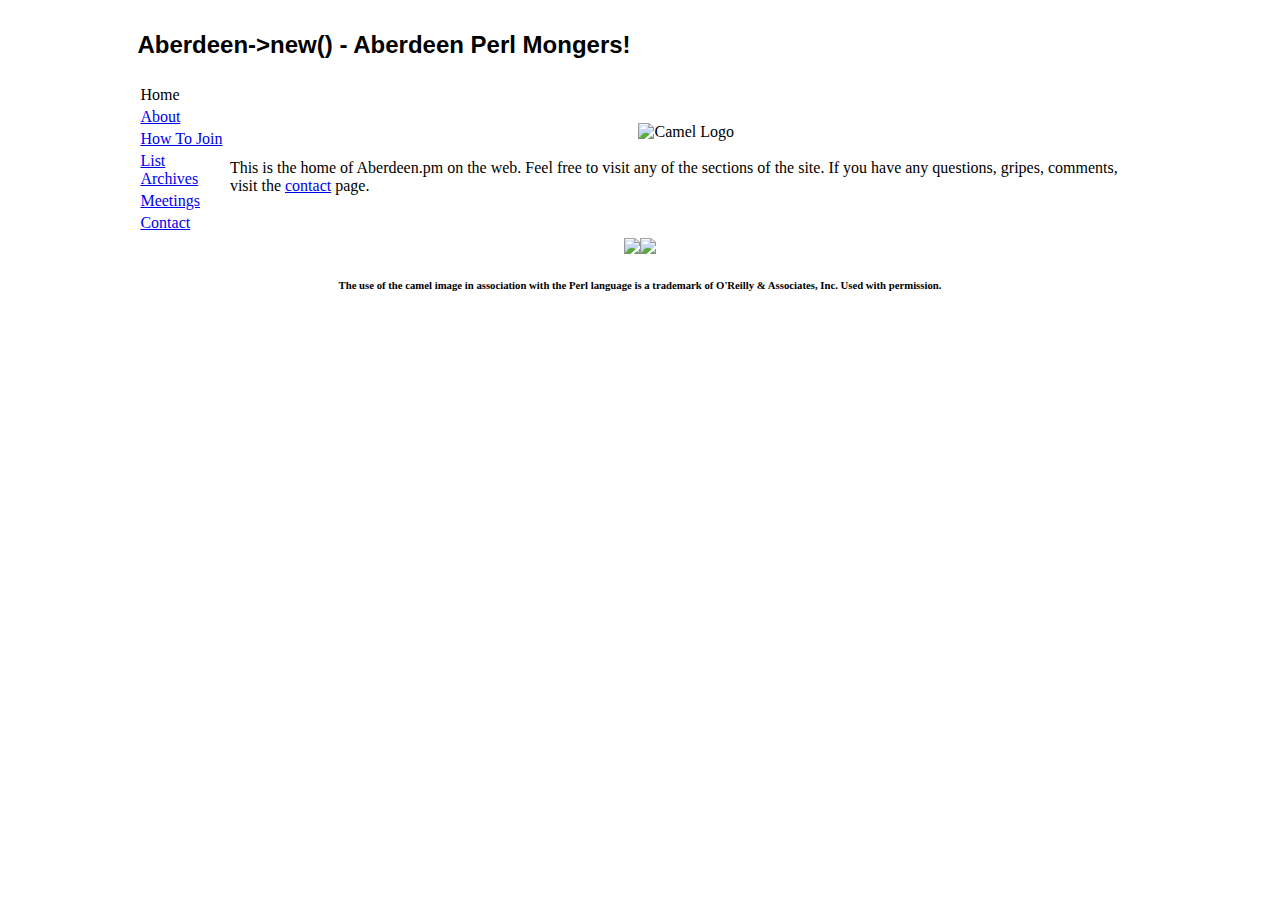
==== index.html @ a4dd00b9 "Initial Import to the Suretec Subversion server." ====
<!DOCTYPE html PUBLIC "-//W3C//DTD XHTML 1.0 Transitional//EN"
    "http://www.w3.org/TR/xhtml1/DTD/xhtml1-transitional.dtd">
<html xmlns="http://www.w3.org/1999/xhtml">
<head>
<meta name="generator" content="Suretec Systems Ltd." />
<title>Aberdeen.pm - Aberdeen Perl Mongers</title></head>
	<body bgcolor="#ffffff">
		<table align="center" border="0" cols="2" width="80%">
			<tbody><tr><td colspan="2"><h2><font face="Arial">Aberdeen-&gt;new() - Aberdeen Perl Mongers!</font></h2></td></tr>
			<tr>
				<td>
					<table border="0" cols="1">
						<tbody><tr><td>Home</td></tr>
						<tr><td><a href="http://aberdeen.pm.org/about/">About</a></td></tr>
						<tr><td><a href="http://aberdeen.pm.org/join/">How To Join</a></td></tr>
						<tr><td><a href="http://mail.pm.org/pipermail/aberdeen-pm/">List Archives</a></td></tr>
						<tr><td><a href="http://aberdeen.pm.org/meetings/">Meetings</a></td></tr>
						<tr><td><a href="http://aberdeen.pm.org/contact/">Contact</a></td></tr>
					</tbody></table>
				</td>
				<td>
					<center><img src="http://aberdeen.pm.org/images/title.png" alt="Camel Logo"></center>
					<br>
This is the home of Aberdeen.pm on the web. Feel free to visit any of the
sections of the site. If you have any questions, gripes, comments,
visit the <a href="http://aberdeen.pm.org/contact">contact</a> page.
				</td>
			</tr>
		</tbody></table>
		<center><a href="http://wiki.oreillynet.com/usergroups/index.cgi?PerlMongers" title="Aberden Perl Mongers User Group at Oreilly User Groups"><img src="http://aberdeen.pm.org/images/ug_ad_250_camel.gif" border="0"></a><a href="http://www.perl.com" title="Perl.com: The Source for Perl"><img src="http://aberdeen.pm.org/images/sm_perl_id_313_wt.gif" border="0"></a></center>
		<center><h6>The
use of the camel image in association with the Perl language is a
trademark of O'Reilly &amp; Associates, Inc. Used with permission.</h6></center>
	</body></html>
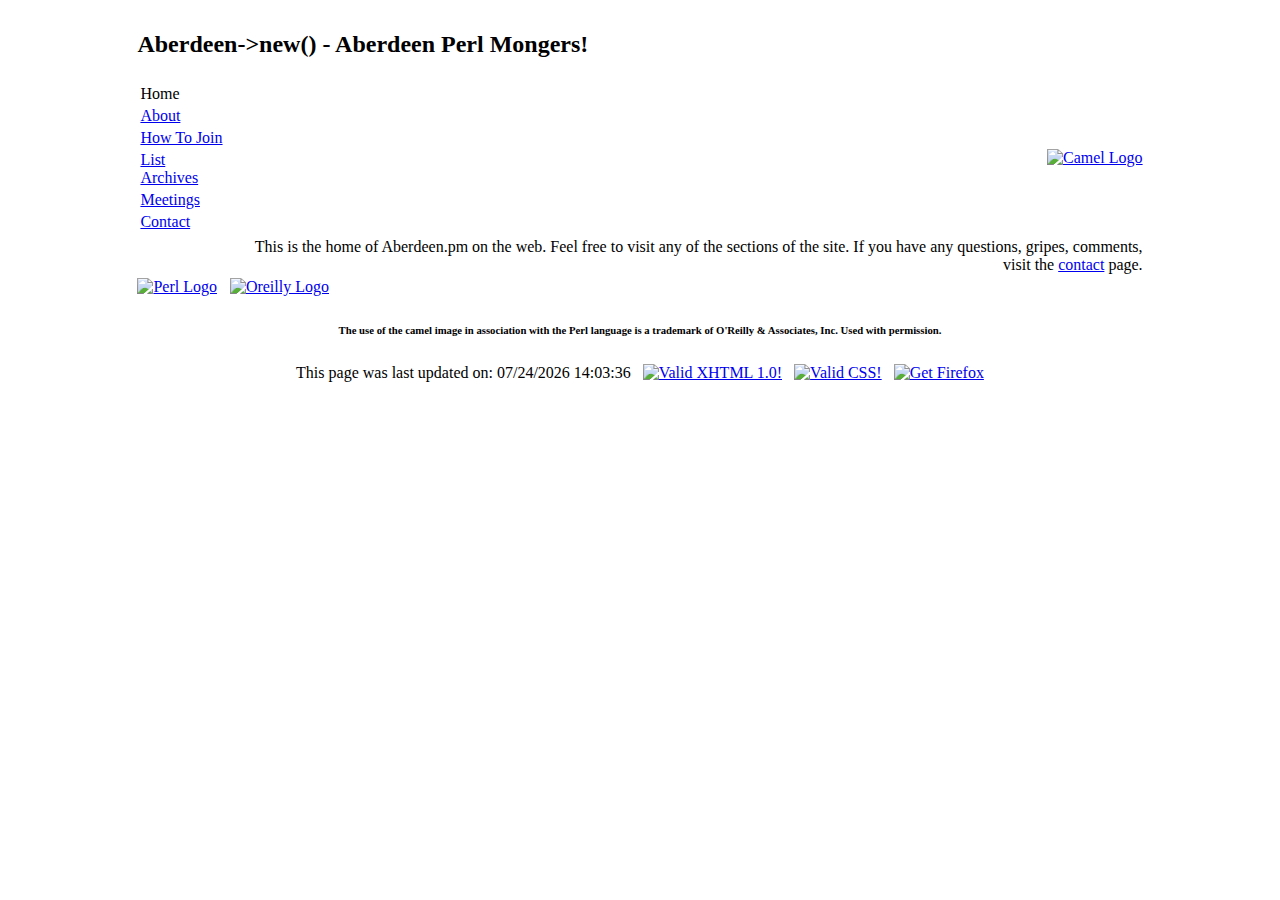
==== commit 0d9f3c3c: "Converted site to use CSS, and made XHTML compliant." ====
--- a/index.html
+++ b/index.html
@@ -3,32 +3,73 @@
 <html xmlns="http://www.w3.org/1999/xhtml">
 <head>
 <meta name="generator" content="Suretec Systems Ltd." />
+<link rel="stylesheet" type="text/css" href="http://aberdeen.pm.org/css/aberdeen.css" />
 <title>Aberdeen.pm - Aberdeen Perl Mongers</title></head>
 	<body bgcolor="#ffffff">
-		<table align="center" border="0" cols="2" width="80%">
-			<tbody><tr><td colspan="2"><h2><font face="Arial">Aberdeen-&gt;new() - Aberdeen Perl Mongers!</font></h2></td></tr>
+	<div id="page">
+		<table align="center" border="0" width="80%">
+			<tbody><tr><td colspan="2"><h2>Aberdeen-&gt;new() - Aberdeen Perl Mongers!</h2></td></tr>
 			<tr>
 				<td>
-					<table border="0" cols="1">
+					<table border="0">
 						<tbody><tr><td>Home</td></tr>
 						<tr><td><a href="http://aberdeen.pm.org/about/">About</a></td></tr>
 						<tr><td><a href="http://aberdeen.pm.org/join/">How To Join</a></td></tr>
 						<tr><td><a href="http://mail.pm.org/pipermail/aberdeen-pm/">List Archives</a></td></tr>
 						<tr><td><a href="http://aberdeen.pm.org/meetings/">Meetings</a></td></tr>
 						<tr><td><a href="http://aberdeen.pm.org/contact/">Contact</a></td></tr>
-					</tbody></table>
+						</tbody>
+					</table>
+				</td>
+				<td align="right">
+					<a href="http://www.pm.org/" title="Perl Mongers"><img src="http://aberdeen.pm.org/images/title.png" alt="Camel Logo" border="0"/></a>
+				</td>
+				</tr>
+				<tr>
+				<td></td>
+				<td align="right">
+					This is the home of Aberdeen.pm on the web. Feel free to visit any of the
+					sections of the site. If you have any questions, gripes, comments,
+					visit the <a href="http://aberdeen.pm.org/contact">contact</a> page.
+				</td>
+			</tr>
+			<tr>
+				<td>
+					<a href="http://www.perl.com" title="Perl.com: The Source for Perl"><img src="http://aberdeen.pm.org/images/sm_perl_id_313_wt.gif" border="0" alt="Perl Logo" /></a>
 				</td>
 				<td>
-					<center><img src="http://aberdeen.pm.org/images/title.png" alt="Camel Logo"></center>
-					<br>
-This is the home of Aberdeen.pm on the web. Feel free to visit any of the
-sections of the site. If you have any questions, gripes, comments,
-visit the <a href="http://aberdeen.pm.org/contact">contact</a> page.
+					<a href="http://wiki.oreillynet.com/usergroups/index.cgi?PerlMongers" title="Aberden Perl Mongers User Group at Oreilly User Groups"><img src="http://aberdeen.pm.org/images/ug_ad_250_camel.gif" border="0" alt="Oreilly Logo"/></a>
 				</td>
 			</tr>
-		</tbody></table>
-		<center><a href="http://wiki.oreillynet.com/usergroups/index.cgi?PerlMongers" title="Aberden Perl Mongers User Group at Oreilly User Groups"><img src="http://aberdeen.pm.org/images/ug_ad_250_camel.gif" border="0"></a><a href="http://www.perl.com" title="Perl.com: The Source for Perl"><img src="http://aberdeen.pm.org/images/sm_perl_id_313_wt.gif" border="0"></a></center>
+			</tbody>
+		</table>
 		<center><h6>The
 use of the camel image in association with the Perl language is a
 trademark of O'Reilly &amp; Associates, Inc. Used with permission.</h6></center>
-	</body></html>+<!-- footer BEGIN -->
+<center>
+<table>
+<tr>
+<td valign="middle" class="headerfooterStandard">
+<script language="JavaScript" type="text/javascript">
+document.write("This page was last updated on: " + document.lastModified);
+</script>&nbsp;&nbsp;
+      <a href="http://validator.w3.org/check?uri=referer"><img
+          src="http://www.w3.org/Icons/valid-xhtml10"
+          alt="Valid XHTML 1.0!" height="31" width="88" border="0"/></a>
+		&nbsp;
+		<a href="http://jigsaw.w3.org/css-validator/">
+		<img style="border:0;width:88px;height:31px"
+       src="http://jigsaw.w3.org/css-validator/images/vcss" 
+       alt="Valid CSS!"/></a>
+	   &nbsp;
+	    <a href="http://getfirefox.com/" title="Get Firefox - The Browser, Reloaded.">
+		<img src="http://www.mozilla.org/products/firefox/buttons/getfirefox_small.png"
+		width="110" height="32" border="0" alt="Get Firefox"/></a> 
+</td>
+</tr>
+</table>
+</center>
+<!-- footer END -->
+</div>
+</body></html>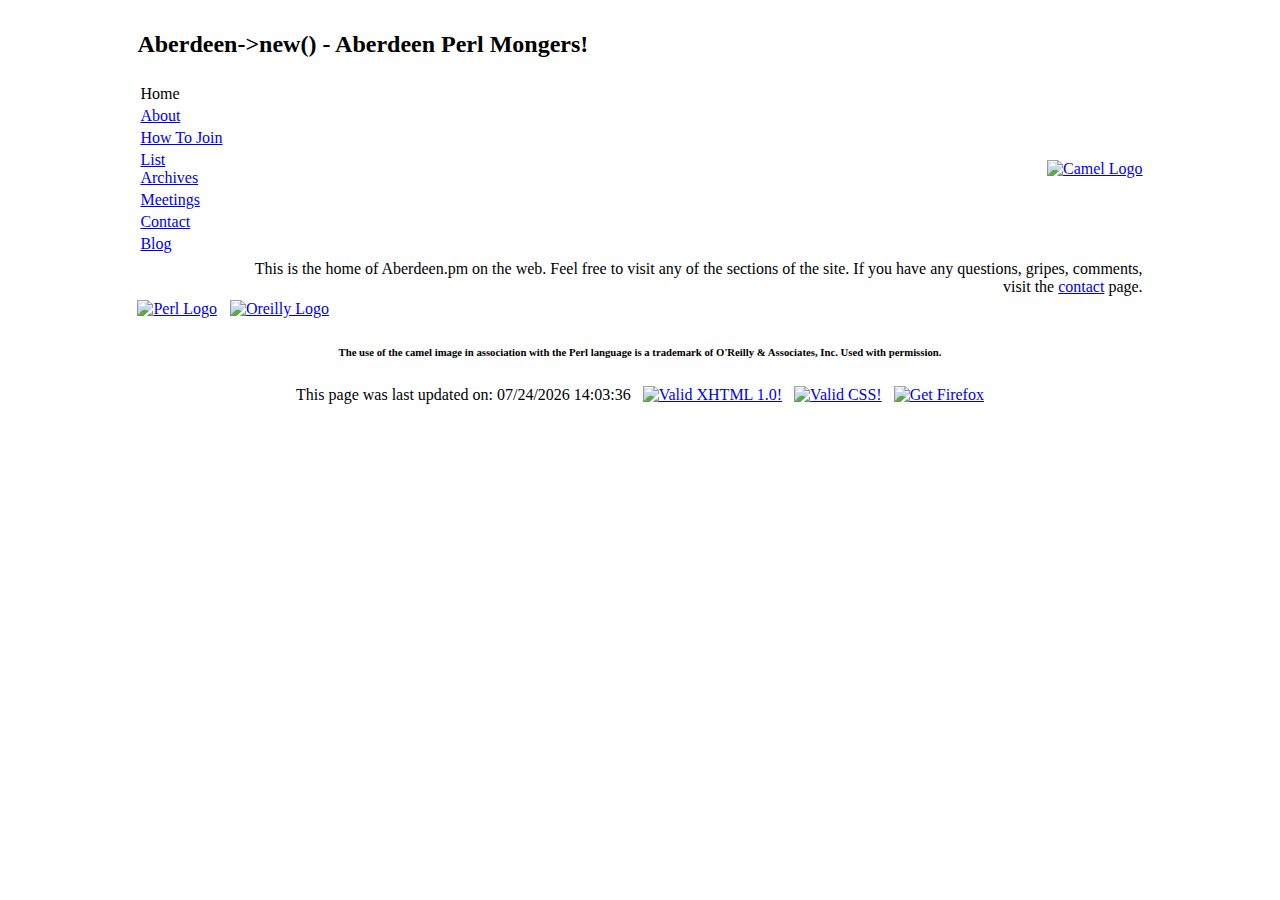
==== commit 28b1e934: "Added Blog link." ====
--- a/index.html
+++ b/index.html
@@ -18,6 +18,7 @@
 						<tr><td><a href="http://mail.pm.org/pipermail/aberdeen-pm/">List Archives</a></td></tr>
 						<tr><td><a href="http://aberdeen.pm.org/meetings/">Meetings</a></td></tr>
 						<tr><td><a href="http://aberdeen.pm.org/contact/">Contact</a></td></tr>
+						<tr><td><a href="http://www.perl.me.uk">Blog</a></td></tr>
 						</tbody>
 					</table>
 				</td>
@@ -72,4 +73,4 @@
 </center>
 <!-- footer END -->
 </div>
-</body></html>+</body></html>
